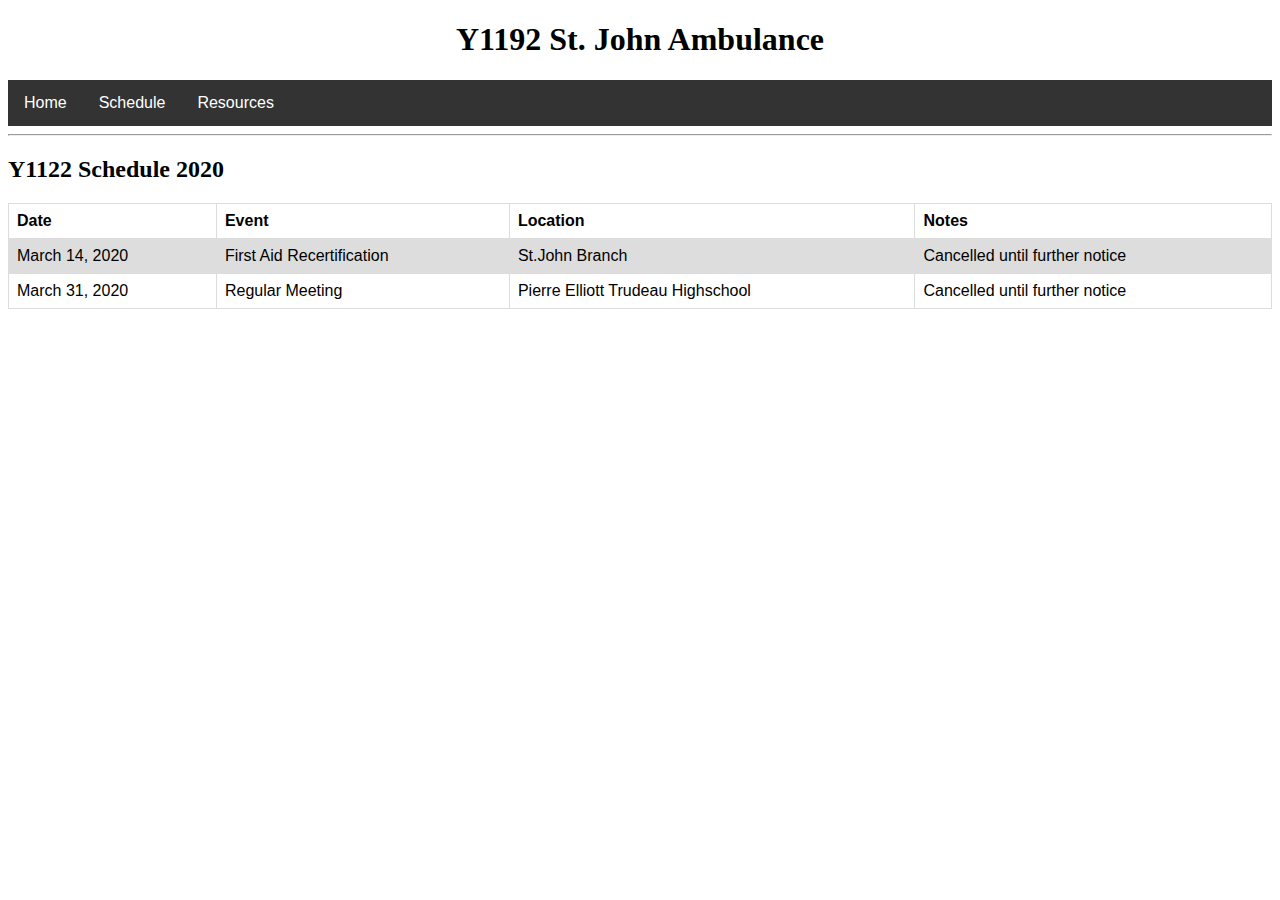
==== Schedule.html @ e6f7f03c "first test" ====
<!DOCTYPE html>
<html>
<head lang="en-US">
<title> Y1192 St.John Ambulance</title>
<link href="sjastyles.css" rel="stylesheet" text="text/css">
</head>
<body>

    <h1 style="text-align:center;"> Y1192 St. John Ambulance</h1>
    <div class="navbar">
        <a href="Title Page.html">Home</a>
        <a href="Schedule.html"> Schedule</a>
        <div class="dropdown">
          <button class="dropbtn">Resources </button>
          <div class="dropdown-content">
            <a href="#">Link 1</a>
            <a href="#">Link 2</a>
            <a href="#">Link 3</a>
          </div>
        </div>
      </div>
    
    <hr>


      </head>
      <body>
      
      <h2>Y1122 Schedule 2020</h2>
      
      <table class="scheduletable">
        <tr>
          <th>Date</th>
          <th>Event</th>
          <th>Location</th>
          <th>Notes</th>
        </tr>
        <tr>
            <td>March 14, 2020</td>
            <td> First Aid Recertification</td>
            <td> St.John Branch</td>
            <td>Cancelled until further notice</td>
          </tr>
        <tr>
          <td>March 31, 2020</td>
          <td>Regular Meeting</td>
          <td> Pierre Elliott Trudeau Highschool</td>
          <td>Cancelled until further notice</td>
        </tr>

        </tr>
      </table>
</body>
</html>
---- sjastyles.css ----
body {
    background-color: white;
    font-family: "verdana";
}

/* Navbar container */
.navbar {
    overflow: hidden;
    background-color: #333;
    font-family: Arial;
  }
  
  /* Links inside the navbar */
  .navbar a {
    float: left;
    font-size: 16px;
    color: white;
    text-align: center;
    padding: 14px 16px;
    text-decoration: none;
  }
  
  /* The dropdown container */
  .dropdown {
    float: left;
    overflow: hidden;
  }
  
  /* Dropdown button */
  .dropdown .dropbtn {
    font-size: 16px;
    border: none;
    outline: none;
    color: white;
    padding: 14px 16px;
    background-color: inherit;
    font-family: inherit; /* Important for vertical align on mobile phones */
    margin: 0; /* Important for vertical align on mobile phones */
  }
  
  /* Add a red background color to navbar links on hover */
  .navbar a:hover, .dropdown:hover .dropbtn {
    background-color: red;
  }
  
  /* Dropdown content (hidden by default) */
  .dropdown-content {
    display: none;
    position: absolute;
    background-color: #f9f9f9;
    min-width: 160px;
    box-shadow: 0px 8px 16px 0px rgba(0,0,0,0.2);
    z-index: 1;
  }
  
  /* Links inside the dropdown */
  .dropdown-content a {
    float: none;
    color: black;
    padding: 12px 16px;
    text-decoration: none;
    display: block;
    text-align: left;
  }
  
  /* Add a grey background color to dropdown links on hover */
  .dropdown-content a:hover {
    background-color: #ddd;
  }
  
  /* Show the dropdown menu on hover */
  .dropdown:hover .dropdown-content {
    display: block;
  }

  .scheduletable {
    font-family: arial, sans-serif;
    border-collapse: collapse;
    width: 100%;
  }
  
  td, th {
    border: 1px solid #dddddd;
    text-align: left;
    padding: 8px;
  }
  
   /*every even number has grey background  */
  tr:nth-child(even) {
    background-color: #dddddd;
  }

  .logo {
    width:100px;
  }

  .clearfix {
      overflow: auto;
  }
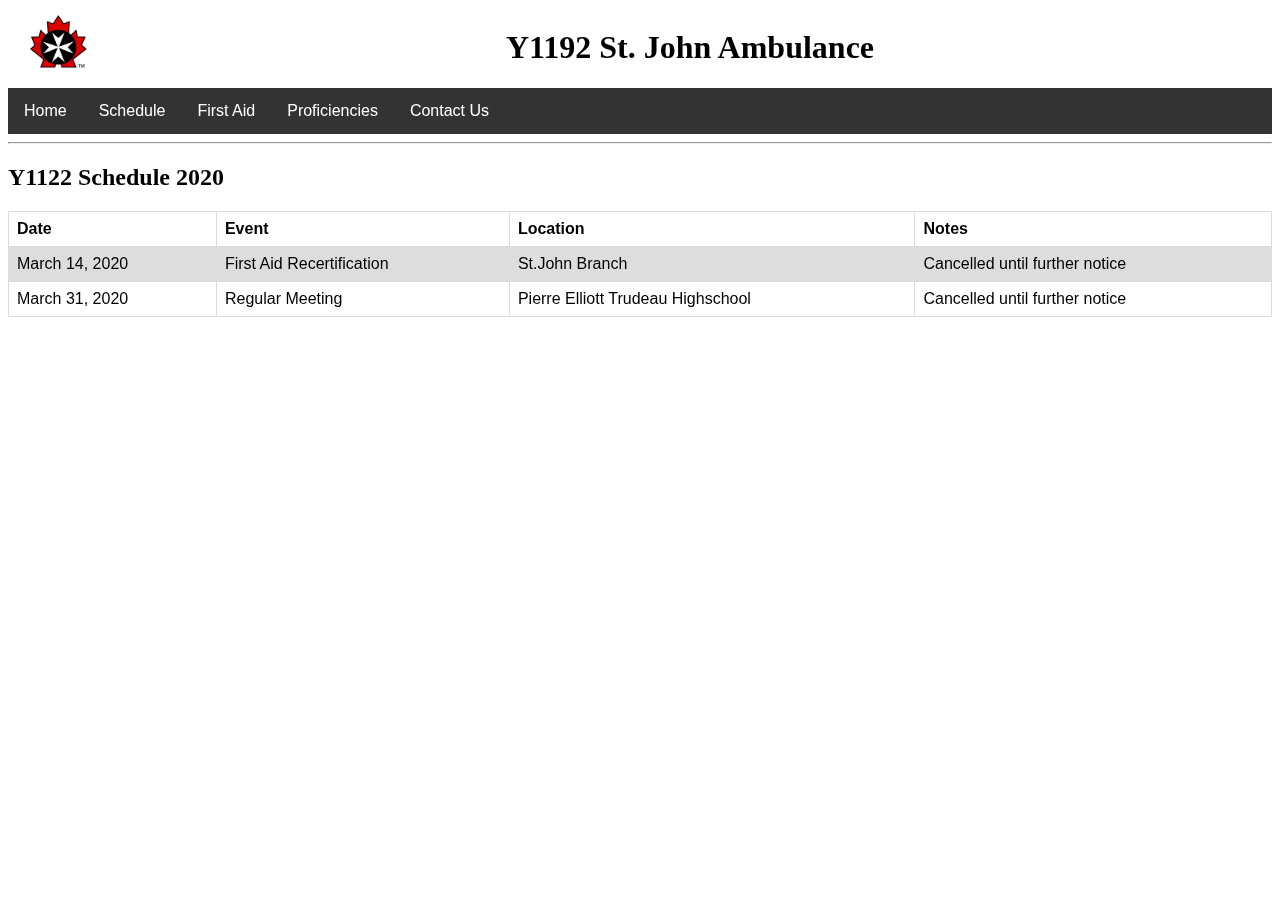
==== commit ff681c17: "second commit" ====
--- a/Schedule.html
+++ b/Schedule.html
@@ -2,22 +2,34 @@
 <html>
 <head lang="en-US">
 <title> Y1192 St.John Ambulance</title>
+       
 <link href="sjastyles.css" rel="stylesheet" text="text/css">
+
 </head>
 <body>
-
-    <h1 style="text-align:center;"> Y1192 St. John Ambulance</h1>
+    <!-- Logo-->
+    <div class="clearfix">
+        <img class="logo" align="left" src="stjohnlogo3.png">
+        <h1 style="text-align:center;"> Y1192 St. John Ambulance</h1>
+    </div>
+    <!-- Navigation Bar for links-->
     <div class="navbar">
-        <a href="Title Page.html">Home</a>
+        <a href="index.html">Home</a>
         <a href="Schedule.html"> Schedule</a>
         <div class="dropdown">
-          <button class="dropbtn">Resources </button>
+          <button class="dropbtn">First Aid </button>
           <div class="dropdown-content">
-            <a href="#">Link 1</a>
-            <a href="#">Link 2</a>
-            <a href="#">Link 3</a>
+            <a href="#">Introduction</a>
+            <a href="#">Casualty Management</a>
+            <a href="#">Airway and Breathing Emergencies</a>
+            <a href="#">Cardiovascular Emergencies and CPR</a>
+            <a href="#">Wounds and Bleeding</a>
+            <a href="#">Bone and Joint Injuries</a>
+            <a href="#">Additional First and Emergencies</a>
           </div>
         </div>
+        <a href="proficiency.html"> Proficiencies </a> 
+        <a href="contact.html"> Contact Us</a> 
       </div>
     
     <hr>
--- a/sjastyles.css
+++ b/sjastyles.css
@@ -55,9 +55,10 @@
   
   /* Links inside the dropdown */
   .dropdown-content a {
+    font-size: 14px;
     float: none;
     color: black;
-    padding: 12px 16px;
+    padding: 8px 10px;
     text-decoration: none;
     display: block;
     text-align: left;
@@ -92,8 +93,14 @@
 
   .logo {
     width:100px;
+    mix-blend-mode: multiply;
   }
 
   .clearfix {
       overflow: auto;
   }
+ 
+  /*Dates for Announcements */
+  .dates {
+    text-decoration: underline;
+  }
